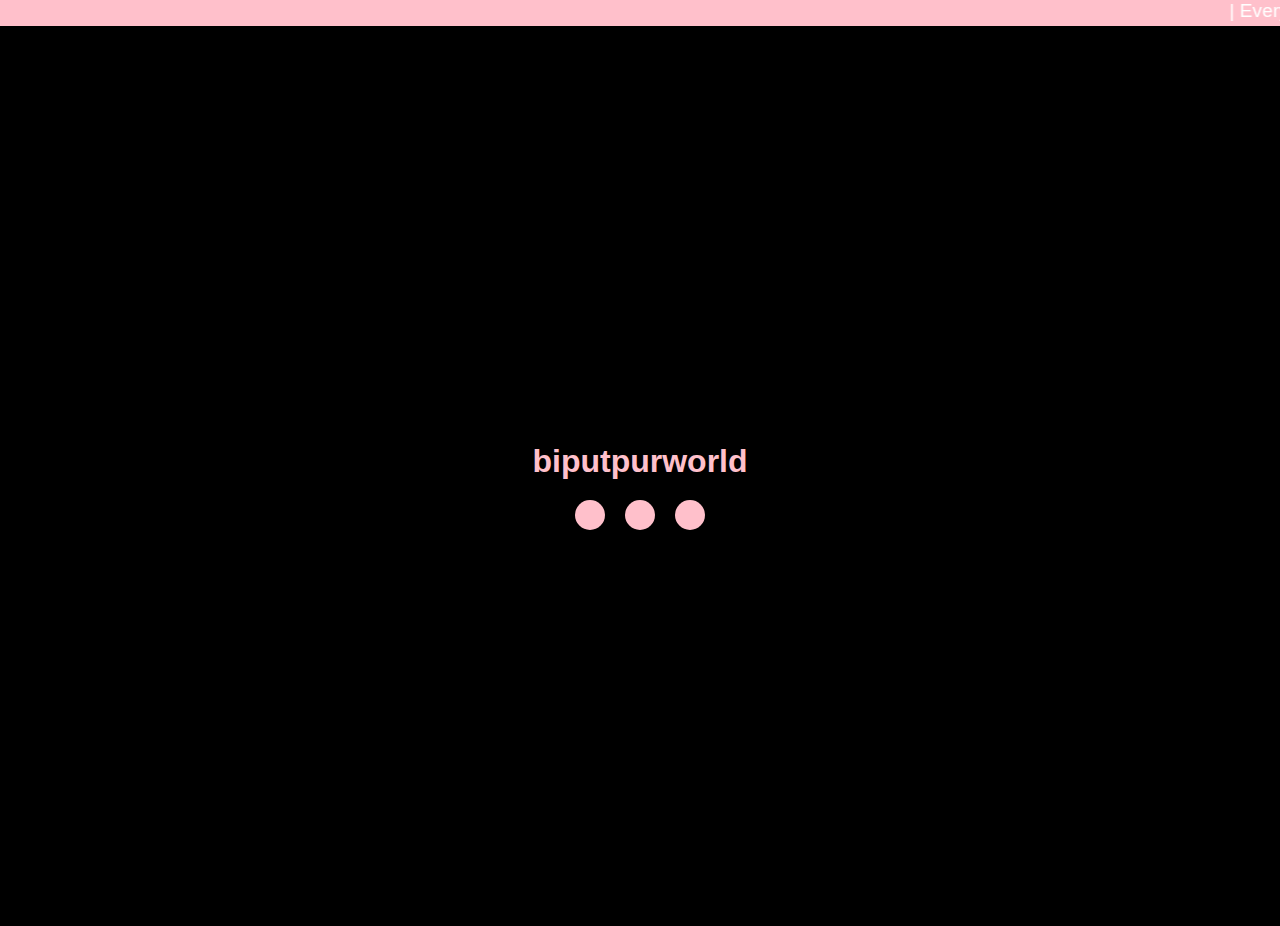
==== index.html @ 419ed8d4 "Add files via upload" ====
<!DOCTYPE html>
<html lang="en">
<head>
    <meta charset="UTF-8">
    <meta name="viewport" content="width=device-width, initial-scale=1.0">
    <title>Romantic Website</title>
    <link rel="stylesheet" href="styles.css">
    <link rel="stylesheet" href="https://fonts.googleapis.com/css2?family=Material+Symbols+Outlined:opsz,wght,FILL,GRAD@24,400,0,0" />
</head>
<body>
    <header>
        <marquee behavior="scroll" direction="left">| Every day with you is a new adventure in love. I cherish every moment we spend together |</marquee>
    </header>
    <div id="loading">
        <h1 id="loading-text">biputpurworld</h1>
        <div class="flower-container">
            <div class="flower"></div>
            <div class="flower"></div>
            <div class="flower"></div>
        </div>
    </div>
    <div id="main-content" style="display: none;">
        <div class="box" id="introduction">
            <div class="profile">
                <div class="profile-item">
                    <img src="putri.png" alt="Habibah" class="profile-photo">
                    <p>Habibah Putri Mawanda</p>
                    <p>22 Februari 2006</p>
                </div>
                <div class="profile-item">
                    <img src="habib.png" alt="Habib" class="profile-photo">
                    <p>Muhammad Habib Rafi</p>
                    <p>12 september 2005</p>
                </div>
            </div>
        </div>
        <div class="box" id="romantic-phrases">
            <h2>Romantic Phrases</h2>
            <p>"In the vast expanse of the universe, our hearts intertwined like celestial bodies, their gravitational pull drawing us together in an irresistible dance of love. Your presence is a symphony of emotions, a melody that harmonizes with my soul and ignites my spirit with an incandescent glow. In your eyes, I find a reflection of my deepest desires, a mirror that reveals the beauty within me. You are the compass that guides me through life's uncharted waters, the anchor that steadies me amidst the storms, and the lighthouse that illuminates my path towards a brighter tomorrow."</p>
        </div>
        <div class="box" id="anniversary">
            <h2>Anniversary</h2>
            <div class="date-container">
                <div class="icon-container">
                    <span class="material-symbols-outlined icon">event</span>
                    <p>Started dating: 12/05/2024</p>
                </div>
                <div class="icon-container">
                    <span class="material-symbols-outlined icon">today</span>
                    <p>Today's date: <span id="current-date"></span></p>
                </div>
                <div class="icon-container">
                    <span class="material-symbols-outlined icon">favorite</span>
                    <p>Together for: <span id="days-together"></span> days</p>
                </div>
            </div>
        </div>
        <div class="box" id="photos">
            <h2>Moments</h2>
            <div class="photos-grid">
                <img src="photo1.png" alt="Romantic Photo 1">
                <img src="photo2.jpg" alt="Romantic Photo 2">
                <img src="photo3.png" alt="Romantic Photo 3">
                <img src="photo4.png" alt="Romantic Photo 4">
                <img src="photo5.jpg" alt="Romantic Photo 5">
                <img src="photo6.jpg" alt="Romantic Photo 6">
                <img src="photo7.jpg" alt="Romantic Photo 7">
                <img src="photo8.jpg" alt="Romantic Photo 8">
            </div>
        </div>
        <footer>
            <p>by biputpurworld</p>
        </footer>
    </div>
    <script src="script.js"></script>
</body>
</html>
---- styles.css ----
body {
    font-family: Arial, sans-serif;
    background: black;
    color: pink;
    margin: 0;
    padding: 0;
    display: flex;
    flex-direction: column;
    align-items: center;
}

header {
    background-color: pink;
    width: 100%;
    text-align: center;
}

marquee {
    font-size: 1.2rem;
    color: white;
}

#loading {
    display: flex;
    flex-direction: column;
    align-items: center;
    justify-content: center;
    height: 100vh;
}

#loading-text {
    font-size: 2rem;
    color: pink;
    margin-bottom: 20px;
}

.flower-container {
    display: flex;
    justify-content: space-around;
    width: 150px;
}

.flower {
    width: 30px;
    height: 30px;
    background-color: pink;
    border-radius: 50%;
    animation: bloom 1s infinite alternate;
}

.flower:nth-child(2) {
    animation-delay: 0.3s;
}

.flower:nth-child(3) {
    animation-delay: 0.6s;
}

@keyframes bloom {
    0% { transform: scale(1); }
    100% { transform: scale(1.5); }
}

#main-content {
    display: flex;
    flex-direction: column;
    align-items: center;
    width: 90%;
    max-width: 800px;
    margin: auto;
}

.box {
    background-color: rgba(255, 255, 255, 0.1);
    padding: 20px;
    border-radius: 10px;
    margin: 10px 0;
    width: 100%;
    text-align: center;
    box-sizing: border-box;
}

.profile {
    display: flex;
    justify-content: center;
    align-items: center;
    flex-wrap: wrap;
}

.profile-item {
    display: flex;
    flex-direction: column;
    align-items: center;
    margin: 10px;
}

.profile-photo {
    width: 150px;
    height: 200px;
    object-fit: cover;
    border-radius: 10px;
    margin: 10px 0;
}

.profile-name {
    margin-top: 10px;
}

#romantic-phrases p {
    text-align: justify;
}

#anniversary {
    text-align: center;
}

#anniversary .date-container {
    display: flex;
    justify-content: center;
    align-items: center;
    gap: 10px;
}

.icon-container {
    display: flex;
    align-items: center;
}

.icon {
    color: pink;
    font-size: 40px;
    margin-right: 10px;
}

#photos .photos-grid {
    display: flex;
    justify-content: space-around;
    align-items: center;
    flex-wrap: wrap;
    gap: 10px;
}

#photos img {
    width: 150px;
    height: 200px;
    object-fit: cover;
    border-radius: 10px;
}

footer {
    text-align: center;
    margin-top: 20px;
    font-size: 0.9rem;
}
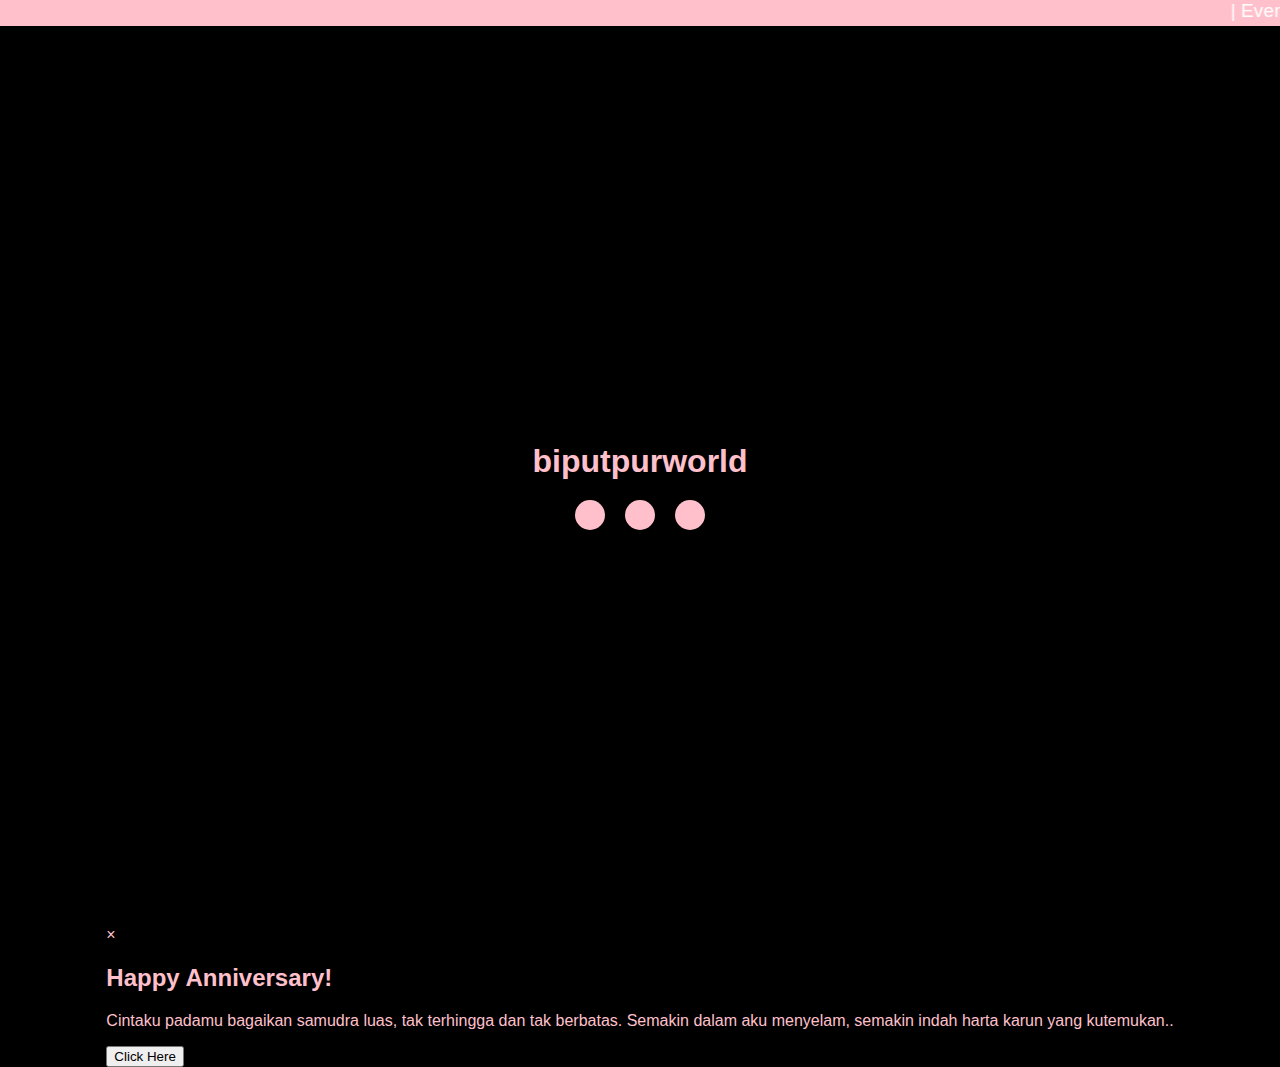
==== commit a07047de: "index.html" ====
--- a/index.html
+++ b/index.html
@@ -3,7 +3,7 @@
 <head>
     <meta charset="UTF-8">
     <meta name="viewport" content="width=device-width, initial-scale=1.0">
-    <title>Romantic Website</title>
+    <title>BIPUTPURWORLD</title>
     <link rel="stylesheet" href="styles.css">
     <link rel="stylesheet" href="https://fonts.googleapis.com/css2?family=Material+Symbols+Outlined:opsz,wght,FILL,GRAD@24,400,0,0" />
 </head>
@@ -19,18 +19,26 @@
             <div class="flower"></div>
         </div>
     </div>
+    <div id="anniversaryPopup" class="popup">
+        <div class="popup-content">
+            <span class="close-btn" onclick="closePopup()">&times;</span>
+            <h2>Happy Anniversary!</h2>
+            <p>Cintaku padamu bagaikan samudra luas, tak terhingga dan tak berbatas. Semakin dalam aku menyelam, semakin indah harta karun yang kutemukan..</p>
+            <button onclick="goToAnniversaryPage()">Click Here</button>
+        </div>
+    </div>    
     <div id="main-content" style="display: none;">
         <div class="box" id="introduction">
             <div class="profile">
                 <div class="profile-item">
                     <img src="putri.png" alt="Habibah" class="profile-photo">
                     <p>Habibah Putri Mawanda</p>
-                    <p>22 Februari 2006</p>
+                    <p1>22 Februari 2006</p1>
                 </div>
                 <div class="profile-item">
                     <img src="habib.png" alt="Habib" class="profile-photo">
                     <p>Muhammad Habib Rafi</p>
-                    <p>12 september 2005</p>
+                    <p1>12 September 2005</p1>
                 </div>
             </div>
         </div>
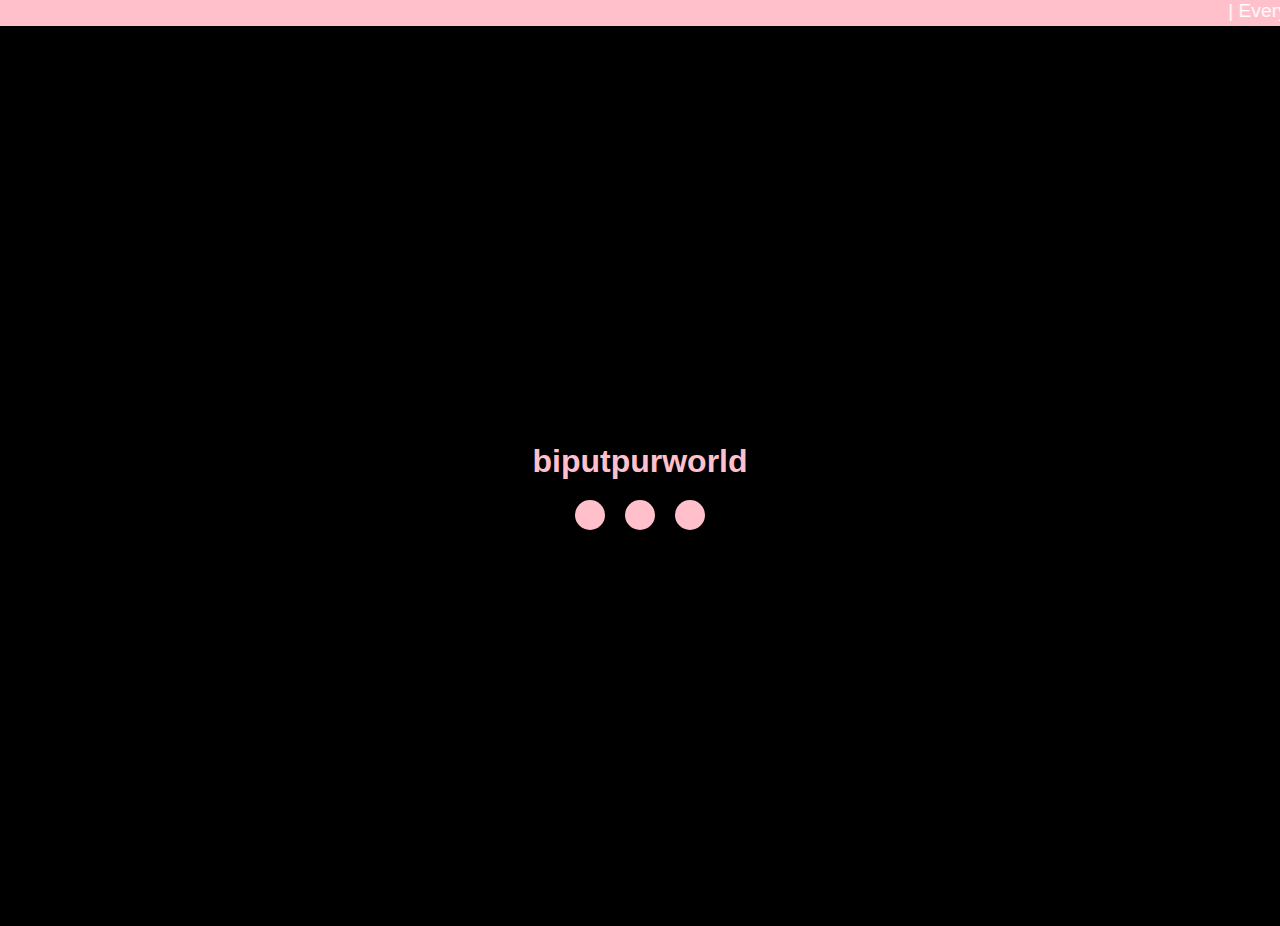
==== commit 660cf4f3: "index.html" ====
--- a/index.html
+++ b/index.html
@@ -74,6 +74,13 @@
                 <img src="photo6.jpg" alt="Romantic Photo 6">
                 <img src="photo7.jpg" alt="Romantic Photo 7">
                 <img src="photo8.jpg" alt="Romantic Photo 8">
+                <img src="photo9.jpg" alt="Romantic Photo 9">
+                <img src="photo10.jpg" alt="Romantic Photo 10">
+                <img src="photo3.png" alt="Romantic Photo 11">
+                <img src="photo4.png" alt="Romantic Photo 12">
+                <img src="photo5.png" alt="Romantic Photo 13">
+                <img src="photo6.png" alt="Romantic Photo 14">
+                <img src="photo7.png" alt="Romantic Photo 15">
             </div>
         </div>
         <footer>
--- a/styles.css
+++ b/styles.css
@@ -152,3 +152,143 @@
     margin-top: 20px;
     font-size: 0.9rem;
 }
+
+/* Styles for the pop-up */
+.popup {
+    display: none;
+    position: fixed;
+    top: 50%;
+    left: 50%;
+    transform: translate(-50%, -50%);
+    width: 300px;
+    padding: 20px;
+    background: white;
+    box-shadow: 0 0 10px rgba(0, 0, 0, 0.1);
+    border-radius: 10px;
+    text-align: center;
+    z-index: 1000;
+}
+.popup.active {
+    display: block;
+}
+.popup button {
+    margin-top: 20px;
+    padding: 10px 20px;
+    background-color: black;
+    color: pink;
+    border: none;
+    border-radius: 5px;
+    cursor: pointer;
+    transition: background-color 0.3s, color 0.3s;
+}
+
+/* Hover effect for the button */
+.popup button:hover {
+    background-color: pink;
+    color: black;
+}
+
+/* Close button */
+.close-btn {
+    position: absolute;
+    top: 10px;
+    right: 10px;
+    font-size: 24px;
+    cursor: pointer;
+}
+
+/* Slider Styles */
+.slider-container {
+    position: relative;
+    width: 80%;
+    margin: auto;
+    overflow: hidden;
+    border-radius: 10px;
+}
+
+.slider {
+    display: flex;
+    transition: transform 0.5s ease-in-out;
+}
+
+.slider img {
+    width: 100%;
+    border-radius: 10px;
+}
+
+/* Controls for the slider */
+.controls {
+    position: absolute;
+    top: 50%;
+    width: 100%;
+    display: flex;
+    justify-content: space-between;
+    transform: translateY(-50%);
+}
+
+.controls span {
+    cursor: pointer;
+    color: white;
+    font-size: 24px;
+    padding: 16px;
+    background-color: rgba(0, 0, 0, 0.5);
+    border-radius: 50%;
+}
+
+/* Romantic Words Style */
+.romantic-words {
+    text-align: center;
+    margin-top: 20px;
+    font-size: 18px;
+    color: pink;
+}
+
+/* Love Emoji Style */
+.love-emoji {
+    text-align: center;
+    font-size: 50px;
+    cursor: pointer;
+}
+
+/* Falling Loves Animation */
+.falling-loves {
+    position: fixed;
+    top: 0;
+    left: 0;
+    width: 100%;
+    height: 100%;
+    pointer-events: none;
+    z-index: 1000;
+}
+
+.falling-love {
+    position: absolute;
+    color: pink;
+    font-size: 24px;
+    animation: fall 10s linear infinite;
+    opacity: 0;
+}
+
+@keyframes fall {
+    0% {
+        transform: translateY(-100%);
+        opacity: 1;
+    }
+    100% {
+        transform: translateY(100%);
+        opacity: 0;
+    }
+}
+/* Styles for the video section */
+#video-section {
+    text-align: center;
+    margin-top: 20px;
+}
+
+#video-section video {
+    width: 100%;
+    max-width: 1080px;
+    height: auto;
+    border-radius: 10px;
+    box-shadow: 0 0 10px rgba(0, 0, 0, 0.1);
+}
